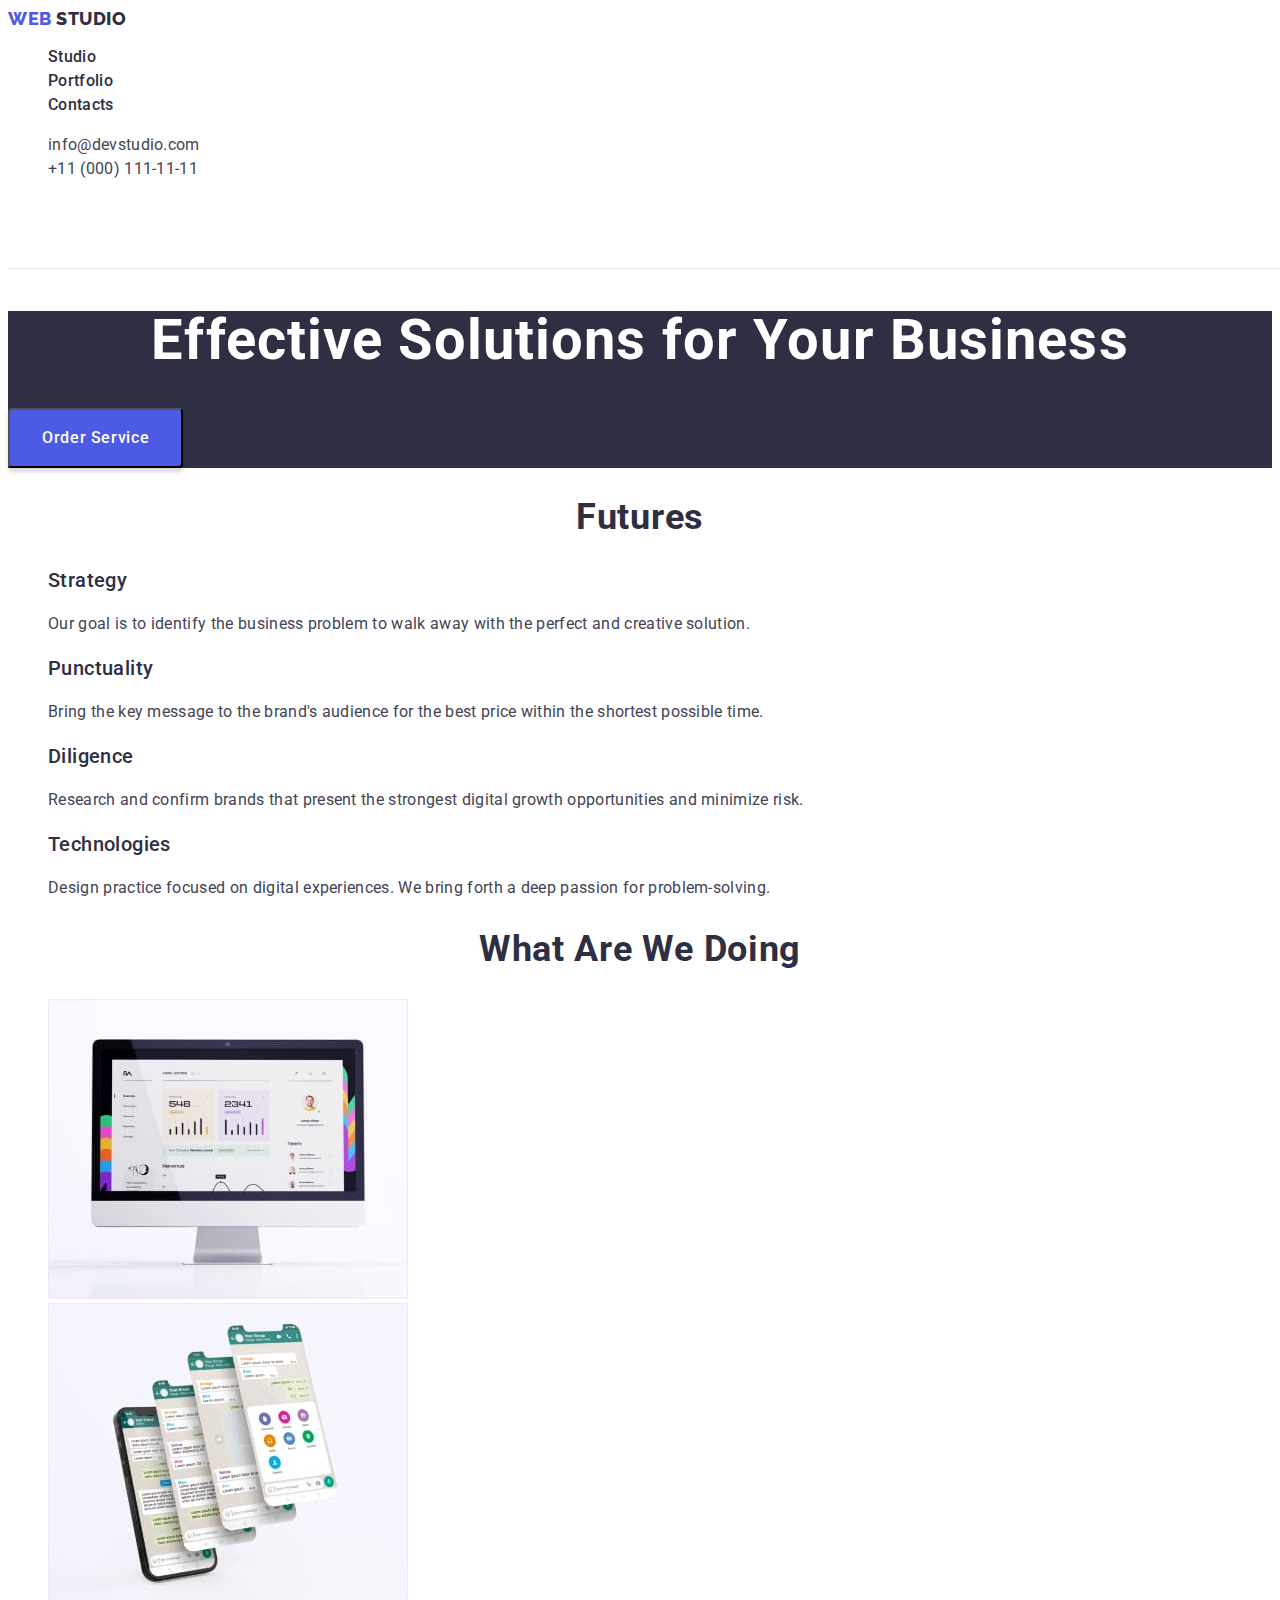
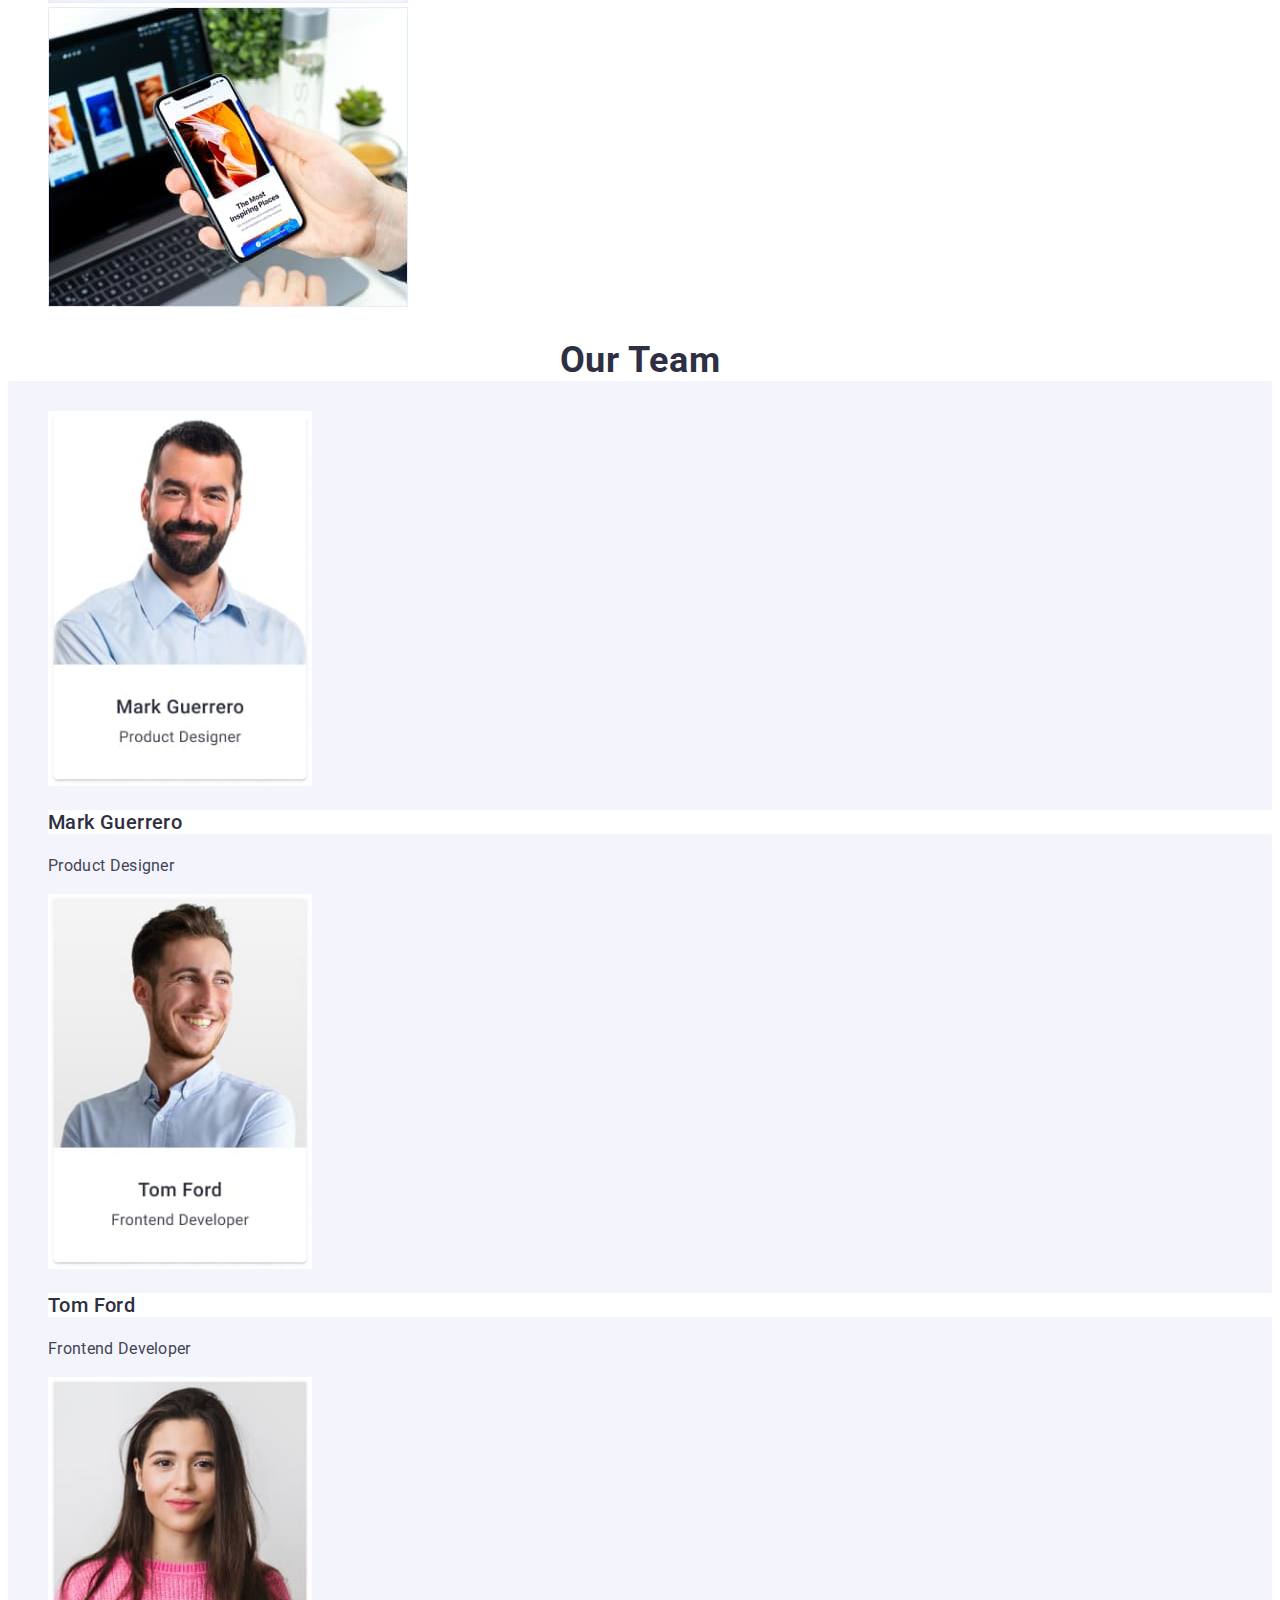
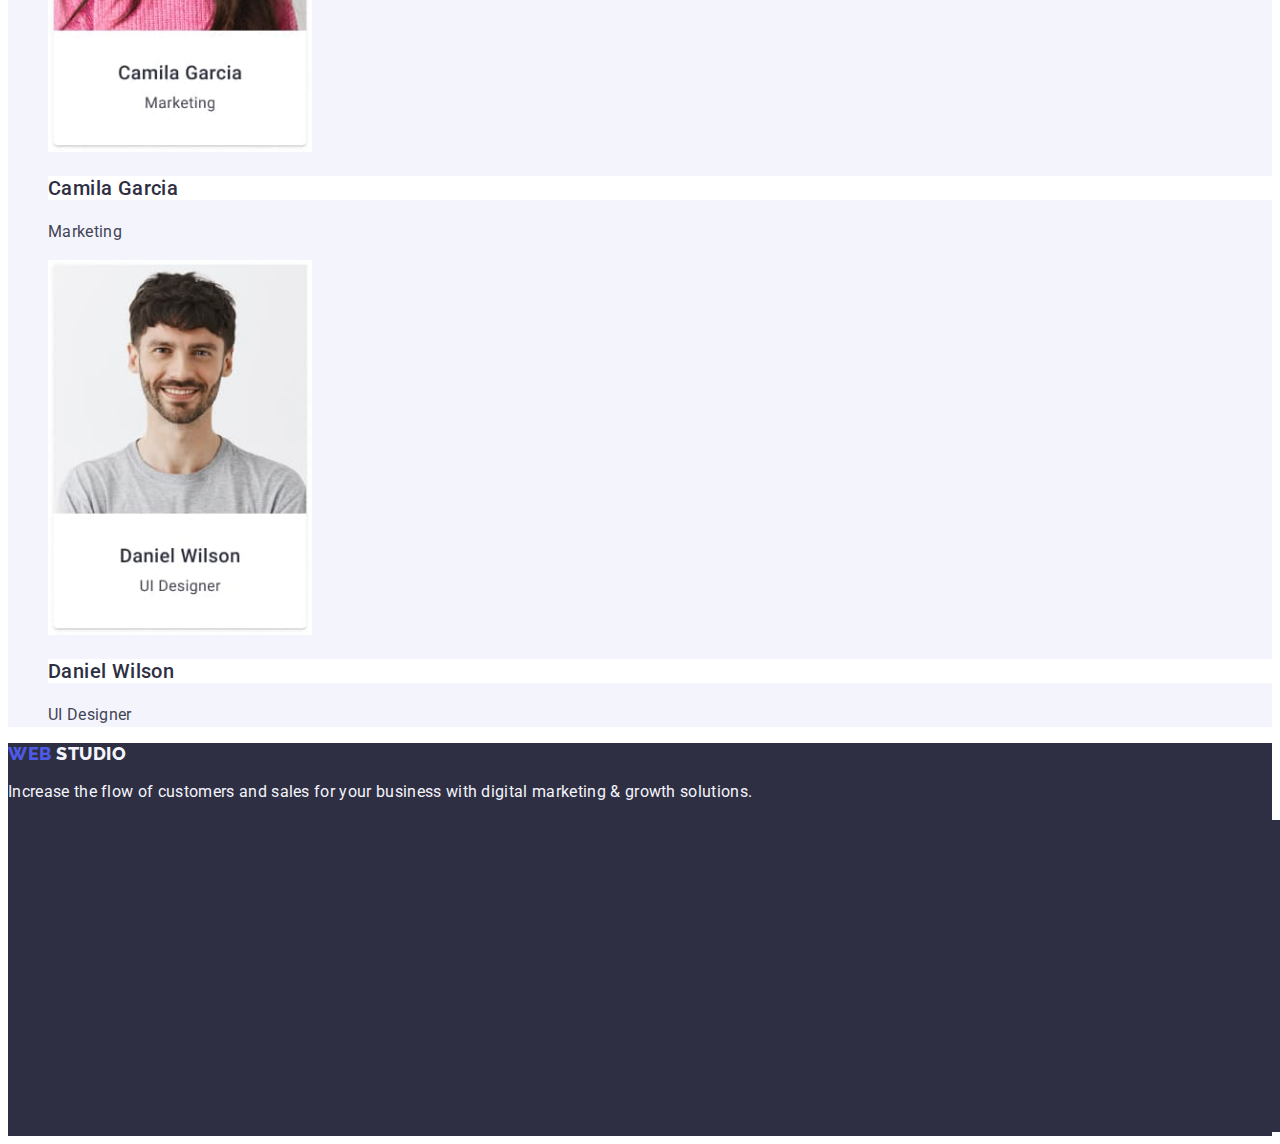
==== index.html @ c6d99ffd "index.html" ====
<!DOCTYPE html>
<html lang="en">
  <head>
    <meta charset="UTF-8" />
    <meta name="viewport" content="width=device-width, initial-scale=1.0" />

    <link rel="preconnect" href="https://fonts.googleapis.com" />
    <link rel="preconnect" href="https://fonts.gstatic.com" crossorigin />
    <link
      href="https://fonts.googleapis.com/css2?family=Raleway:wght@700&family=Roboto:wght@400;500;700;900&display=swap"
      rel="stylesheet"
    />
    <link rel="stylesheet" href="./css/styles.css" />
    <title>WebStudio</title>
  </head>
  <body>
    <header>
      <!-- Top line -->
      <!-- Menu nav -->
      <nav>
        <!-- Logo -->
        <a class="link logo logo-blue" href="./index.html"
          >Web <span class="link logo-header">Studio</span></a
        >
        <ul class="list">
          <li><a class="link nav" href="./index.html">Studio</a></li>
          <li><a class="link nav" href="./portfolio.html">Portfolio</a></li>
          <li><a class="link nav" href="/Contacts">Contacts</a></li>
        </ul>
      </nav>
      <!-- contacts -->
      <address class="adress">
        <ul class="list">
          <li>
            <a class="link adress-info" href="mailto:info@devstudio.com"
              >info@devstudio.com</a
            >
          </li>
          <li>
            <a class="link adress-info" href="tel:+110001111111"
              >+11 (000) 111-11-11</a
            >
          </li>
        </ul>
      </address>
      <!-- line -->
      <img src="./images/topline1.jpg" alt="topline" width="1440" />
    </header>

    <main>
      <!-- Section 1 -->
      <section class="section-dark">
        <h1 class="title-web-studio">Effective Solutions for Your Business</h1>
        <button class="order-service-button" type="button">
          Order Service
        </button>
      </section>
      <!-- section 2 -->
      <section>
        <h2 class="subtitle-web-studio-blue">Futures</h2>
        <ul class="list">
          <li class="link">
            <h3 class="h3-title"><a href="#strategy"></a>Strategy</h3>
            <p class="p-body">
              Our goal is to identify the business problem to walk away with the
              perfect and creative solution.
            </p>
          </li>
          <li class="link">
            <h3 class="h3-title"><a href="#punctuality"></a>Punctuality</h3>
            <p class="p-body">
              Bring the key message to the brand's audience for the best price
              within the shortest possible time.
            </p>
          </li>
          <li class="link">
            <h3 class="h3-title"><a href="#diligence"></a>Diligence</h3>
            <p class="p-body">
              Research and confirm brands that present the strongest digital
              growth opportunities and minimize risk.
            </p>
          </li>
          <li class="link">
            <h3 class="h3-title"><a href="technologies"></a>Technologies</h3>
            <p class="p-body">
              Design practice focused on digital experiences. We bring forth a
              deep passion for problem-solving.
            </p>
          </li>
        </ul>
      </section>
      <!-- Section 3 -->
      <section>
        <h2 class="subtitle-web-studio-blue">What are we doing</h2>
        <ul class="list">
          <li class="link">
            <img src="./images/image1.jpg" alt="poza1" width="360" />
          </li>
          <li class="link">
            <img src="./images/image2.jpg" alt="poza2" width="360" />
          </li>
          <li class="link">
            <img src="./images/image3.jpg" alt="poza3" width="360" />
          </li>
        </ul>
      </section>
      <!-- Section 4 -->
      <section class="section-light">
        <h2 class="subtitle-web-studio-blue">Our Team</h2>
        <ul class="list">
          <li class="link">
            <img src="./images/teamcard1.jpg" alt="teamcard1" width="264" />
            <h3 class="h3-title">Mark Guerrero</h3>
            <p class="p-body">Product Designer</p>
          </li>
          <li class="link">
            <img src="./images/teamcard2.jpg" alt="teamcard2" width="264" />
            <h3 class="h3-title">Tom Ford</h3>
            <p class="p-body">Frontend Developer</p>
          </li>
          <li class="link">
            <img src="./images/teamcard3.jpg" alt="teamcard3" width="264" />
            <h3 class="h3-title">Camila Garcia</h3>
            <p class="p-body">Marketing</p>
          </li>
          <li class="link">
            <img src="./images/teamcard4.jpg" alt="teamcard4" width="264" />
            <h3 class="h3-title">Daniel Wilson</h3>
            <p class="p-body">UI Designer</p>
          </li>
        </ul>
      </section>
    </main>
    <footer class="footer">
      <a class="link logo logo-blue" href="./index.html"
        >Web <span class="logo-header-footer">Studio</span></a
      >
      <p class="p-footer">
        Increase the flow of customers and sales for your business with digital
        marketing & growth solutions.
      </p>
      <img src="./images/darkbg.jpg" alt="darkbg" width="1440" />
    </footer>
  </body>
</html>
---- css/styles.css ----
:root {
  --color-text: #4d5ae5;
  --color-light: #f4f4fd;
  --color-titles-body: #2e2f42;
  --color-p-body: #434455;
  --white-color: #ffffffff;
}

body {
  font-family: "Roboto", sans-serif;
  color: var(--color-p-body);
  background-color: var(--white-color);
}

.list {
  list-style: none;
}
.link {
  text-decoration: none;
}

.link:hover
{
    color: #404bbf;
}

.link:focus
{
    color: #404bbf;
}

.logo {
  font-family: "Raleway", sans-serif;
  font-size: 18px;
  font-style: normal;
  font-weight: 800;
  line-height: 116.667%;
  letter-spacing: 0.54px;
  text-transform: uppercase;
  line-height: 1.17;
}

.logo-header {
  color: var(--color-titles-body);
}
.logo-blue {
  color: var(--color-text);
}

.logo-header-footer {
  color: var(--color-light);
}

.nav {
  color: var(--color-titles-body);
  font-family: Roboto;
  font-size: 16px;
  font-style: normal;
  font-weight: 500;
  line-height: 150%;
  letter-spacing: 0.32px;
}
.adress {
  font-style: normal;
}

.adress-info {
  color: var(--color-p-body)
  font-family: Roboto;
  font-size: 16px;
  font-style: normal;
  font-weight: 400;
  line-height: 150%;
  letter-spacing: 0.32px;
}
.button {
  color: var(--color-text);
  font-family: "Roboto", sans-serif;
  background-color: var(--color-light);
  cursor: pointer;
  letter-spacing: 0.04em;
  line-height: 1.5;
  font-size: 16px;
  font-weight: 500;
  display: flex;
  padding: 12px 24px;
  justify-content: center;
  align-items: center;
}

.button:hover,
:focus {
  color: #ffffffff;
  background-color: #404bbf;
}

.order-service-button
{
font-family: "Roboto", sans-serif;
color: #FFF;
font-size: 16px;
font-style: normal;
font-weight: 500;
line-height: 150%;
letter-spacing: 0.64px;
display: inline-flex;
padding: 16px 32px;
align-items: flex-start;
gap: 10px;
border-radius: 4px;
background: var(--color-text);
box-shadow: 0px 4px 4px 0px rgba(0, 0, 0, 0.15);
cursor: pointer;
}
.order-service-button:hover,
:focus
{
color: background-color: #404bbf;
background-color: #404bbf;
}

.section-dark
{ background-color: var(--color-titles-body);}

.h3-title {
  background-color: #ffffffff;
  color: var(--color-titles-body);
  font-size: 20px;
  font-style: normal;
  font-weight: 500;
  line-height: 120%;
  letter-spacing: 0.4px;
}
.h2-title{
color: var(--color-titles-body);
font-size: 20px;
font-style: normal;
font-weight: 500;
line-height: 120%;
letter-spacing: 0.4px;
}

.section-light
{
background-color: var(--color-light);
}

.title
{
background-color: #ffffffff;

}
.title-web-studio
{
color: #FFF;
text-align: center;
font-size: 56px;
font-style: normal;
font-weight: 700;
line-height: 107.143%;
letter-spacing: 1.12px;
}

.subtitle-web-studio-blue
{
 color: var(--color-titles-body);
background-color: #ffffffff;
text-align: center;
font-size: 36px;
font-style: normal;
font-weight: 700;
line-height: 111.111%;
letter-spacing: 0.72px;
text-transform: capitalize;
line-height: 1.11;

}

.p-body {
  color: var(--color-p-body);
  font-size: 16px;
  font-style: normal;
  font-weight: 400;
  line-height: 150%;
  letter-spacing: 0.32px;
}
.p-footer {
  color: var(--color-light);
  font-family: Roboto;
  font-size: 16px;
  font-style: normal;
  font-weight: 400;
  line-height: 150%;
  letter-spacing: 0.32px;
}
.footer {
  background-color: var(--color-titles-body);
}
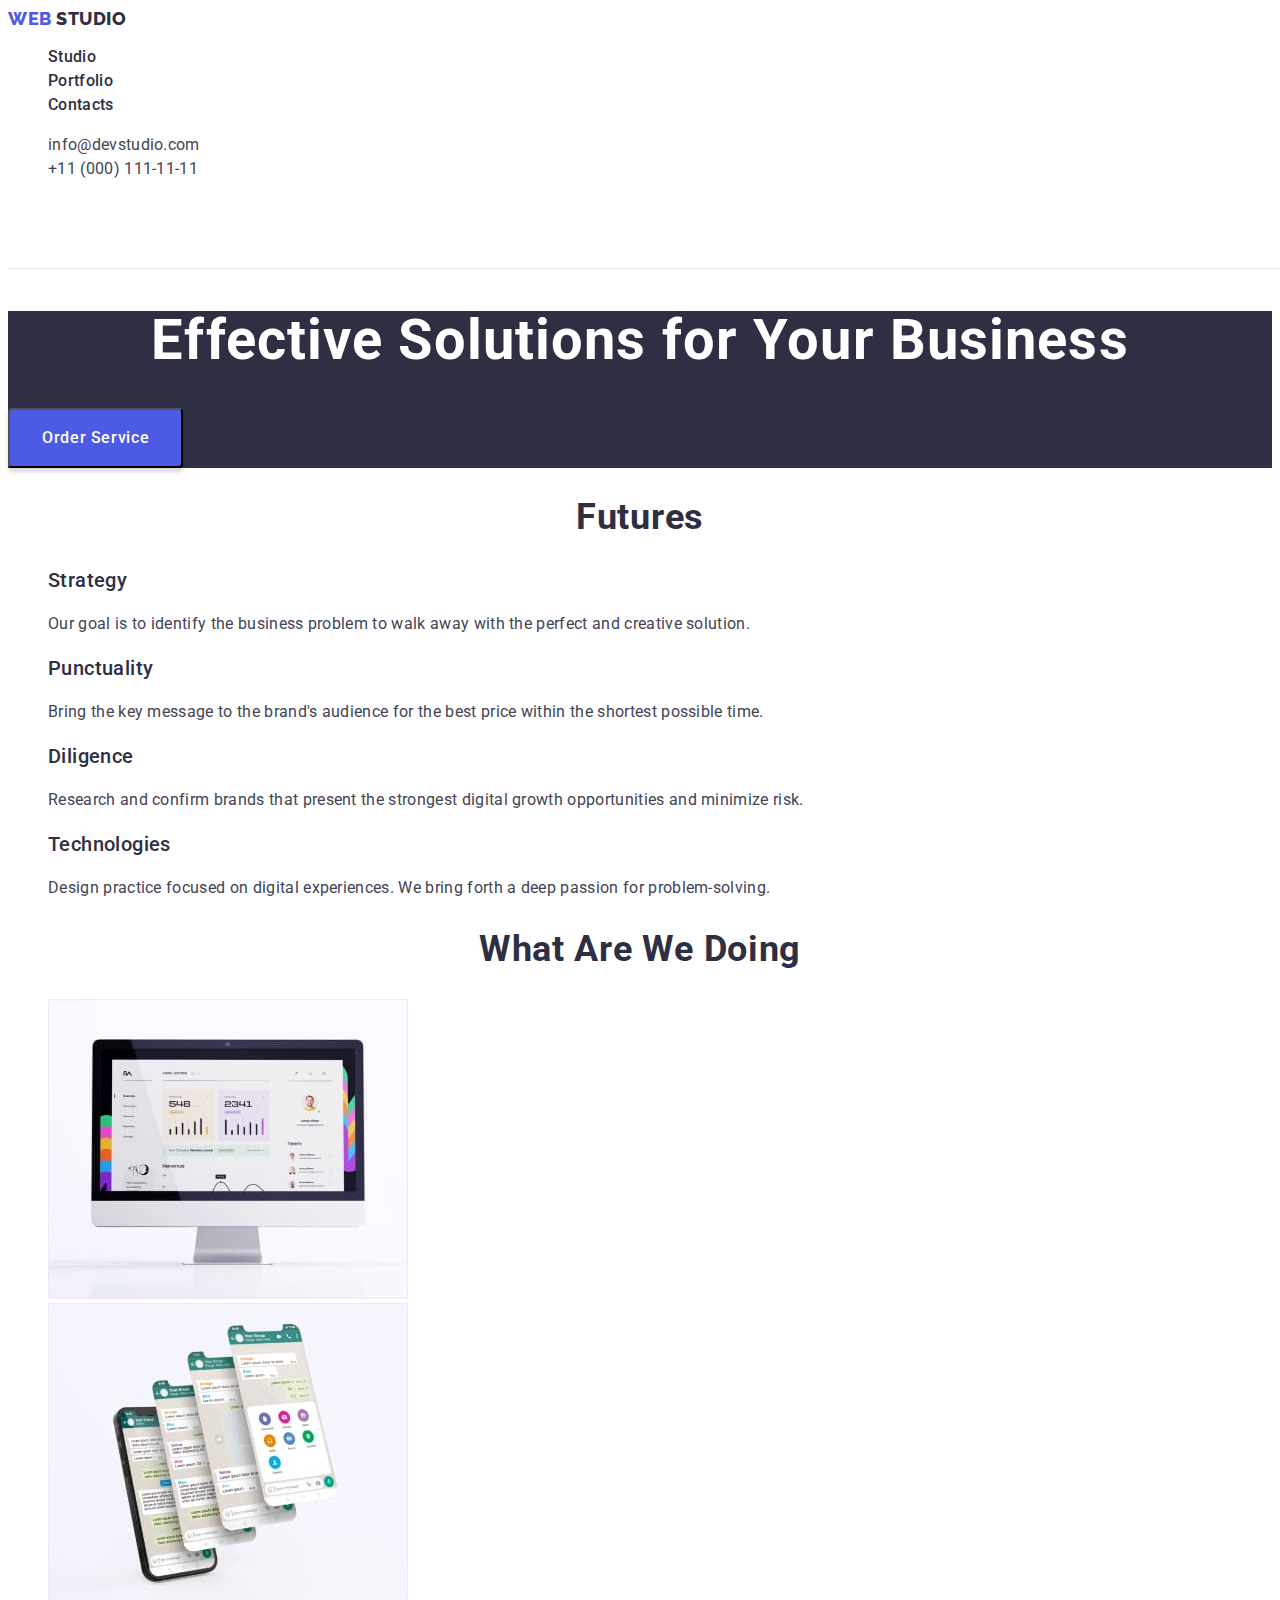
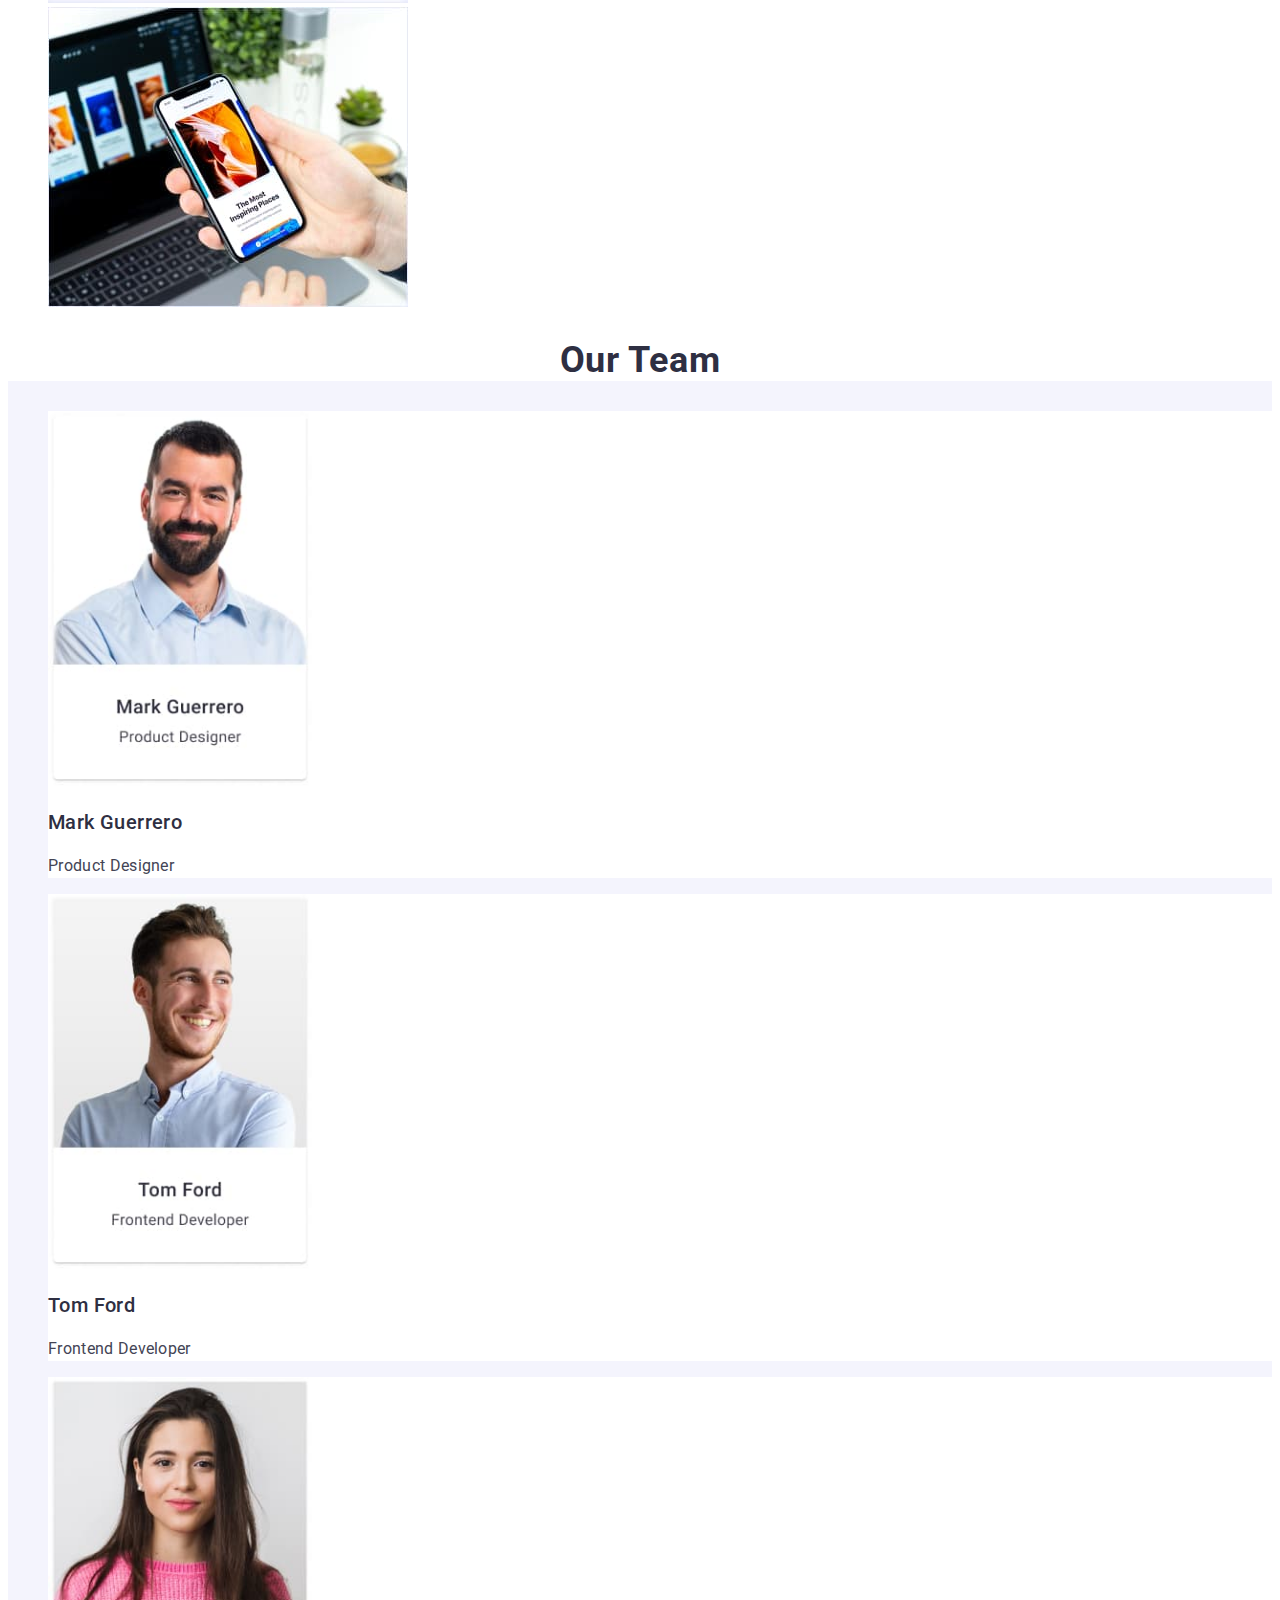
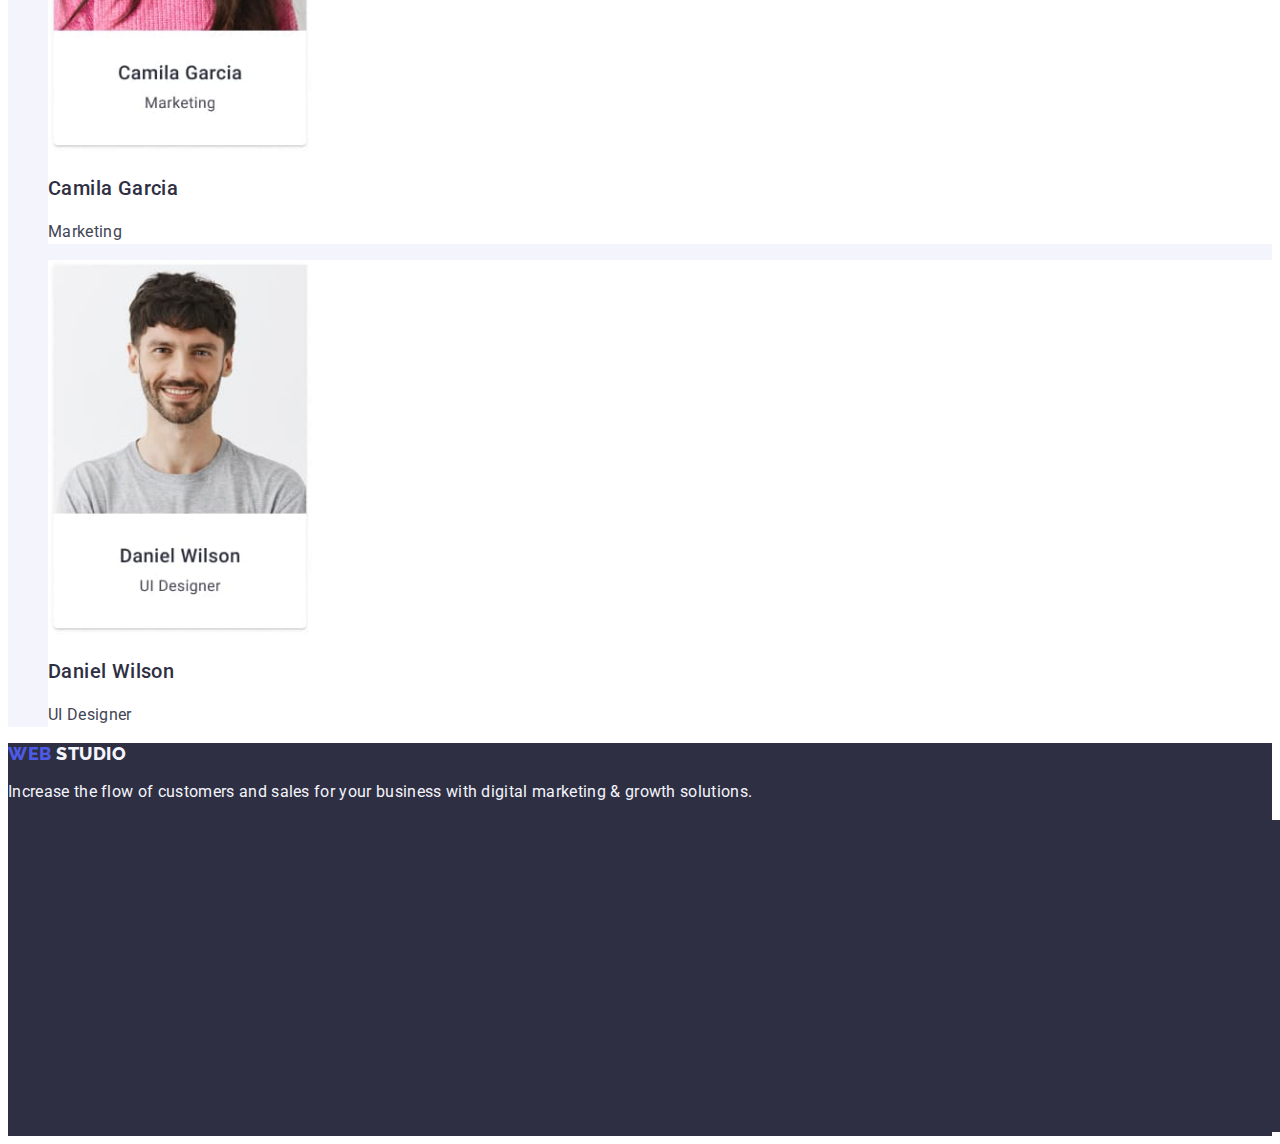
==== commit b5765654: "portfolio" ====
--- a/index.html
+++ b/index.html
@@ -108,22 +108,22 @@
       <section class="section-light">
         <h2 class="subtitle-web-studio-blue">Our Team</h2>
         <ul class="list">
-          <li class="link">
+          <li class="link team-member">
             <img src="./images/teamcard1.jpg" alt="teamcard1" width="264" />
             <h3 class="h3-title">Mark Guerrero</h3>
             <p class="p-body">Product Designer</p>
           </li>
-          <li class="link">
+          <li class="link team-member">
             <img src="./images/teamcard2.jpg" alt="teamcard2" width="264" />
             <h3 class="h3-title">Tom Ford</h3>
             <p class="p-body">Frontend Developer</p>
           </li>
-          <li class="link">
+          <li class="link team-member">
             <img src="./images/teamcard3.jpg" alt="teamcard3" width="264" />
             <h3 class="h3-title">Camila Garcia</h3>
             <p class="p-body">Marketing</p>
           </li>
-          <li class="link">
+          <li class="link team-member">
             <img src="./images/teamcard4.jpg" alt="teamcard4" width="264" />
             <h3 class="h3-title">Daniel Wilson</h3>
             <p class="p-body">UI Designer</p>
--- a/css/styles.css
+++ b/css/styles.css
@@ -145,11 +145,6 @@
 background-color: var(--color-light);
 }
 
-.title
-{
-background-color: #ffffffff;
-
-}
 .title-web-studio
 {
 color: #FFF;
@@ -196,3 +191,7 @@
 .footer {
   background-color: var(--color-titles-body);
 }
+
+.team-member {
+    background-color: #ffffffff;
+}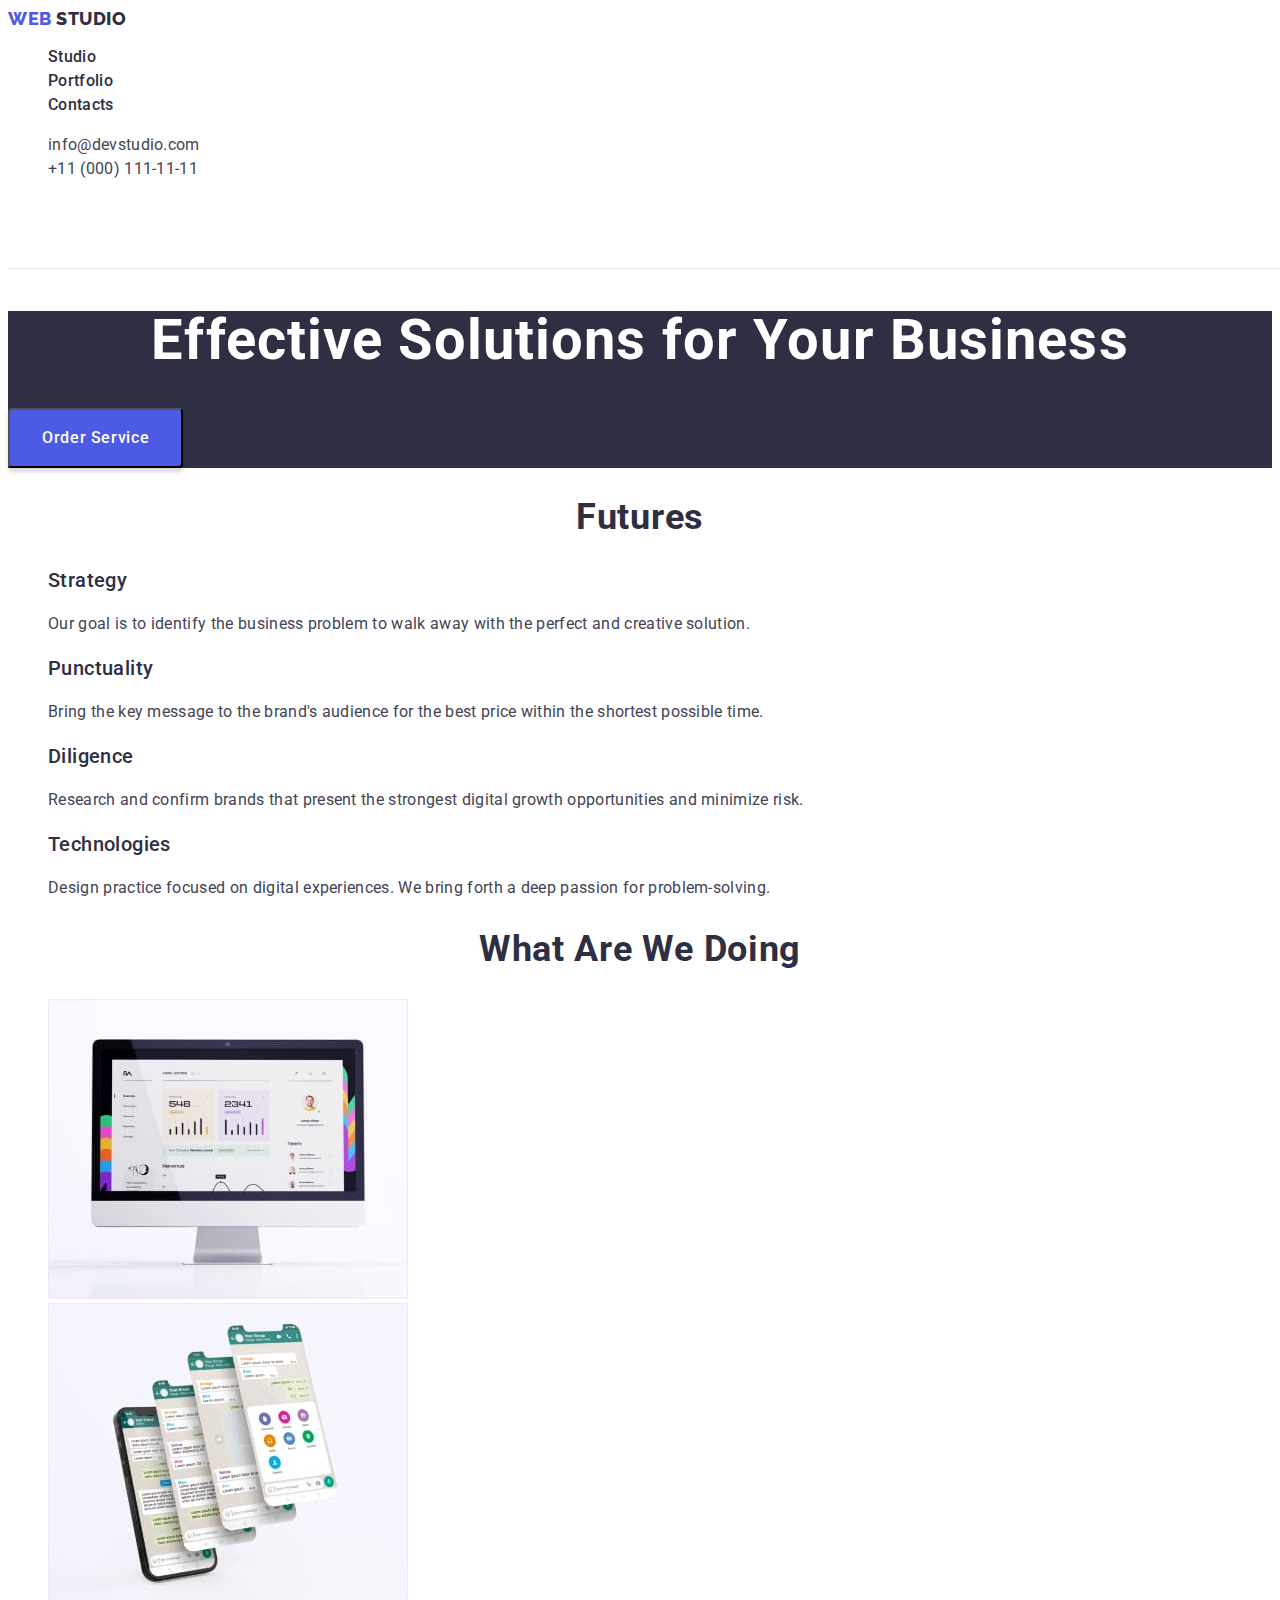
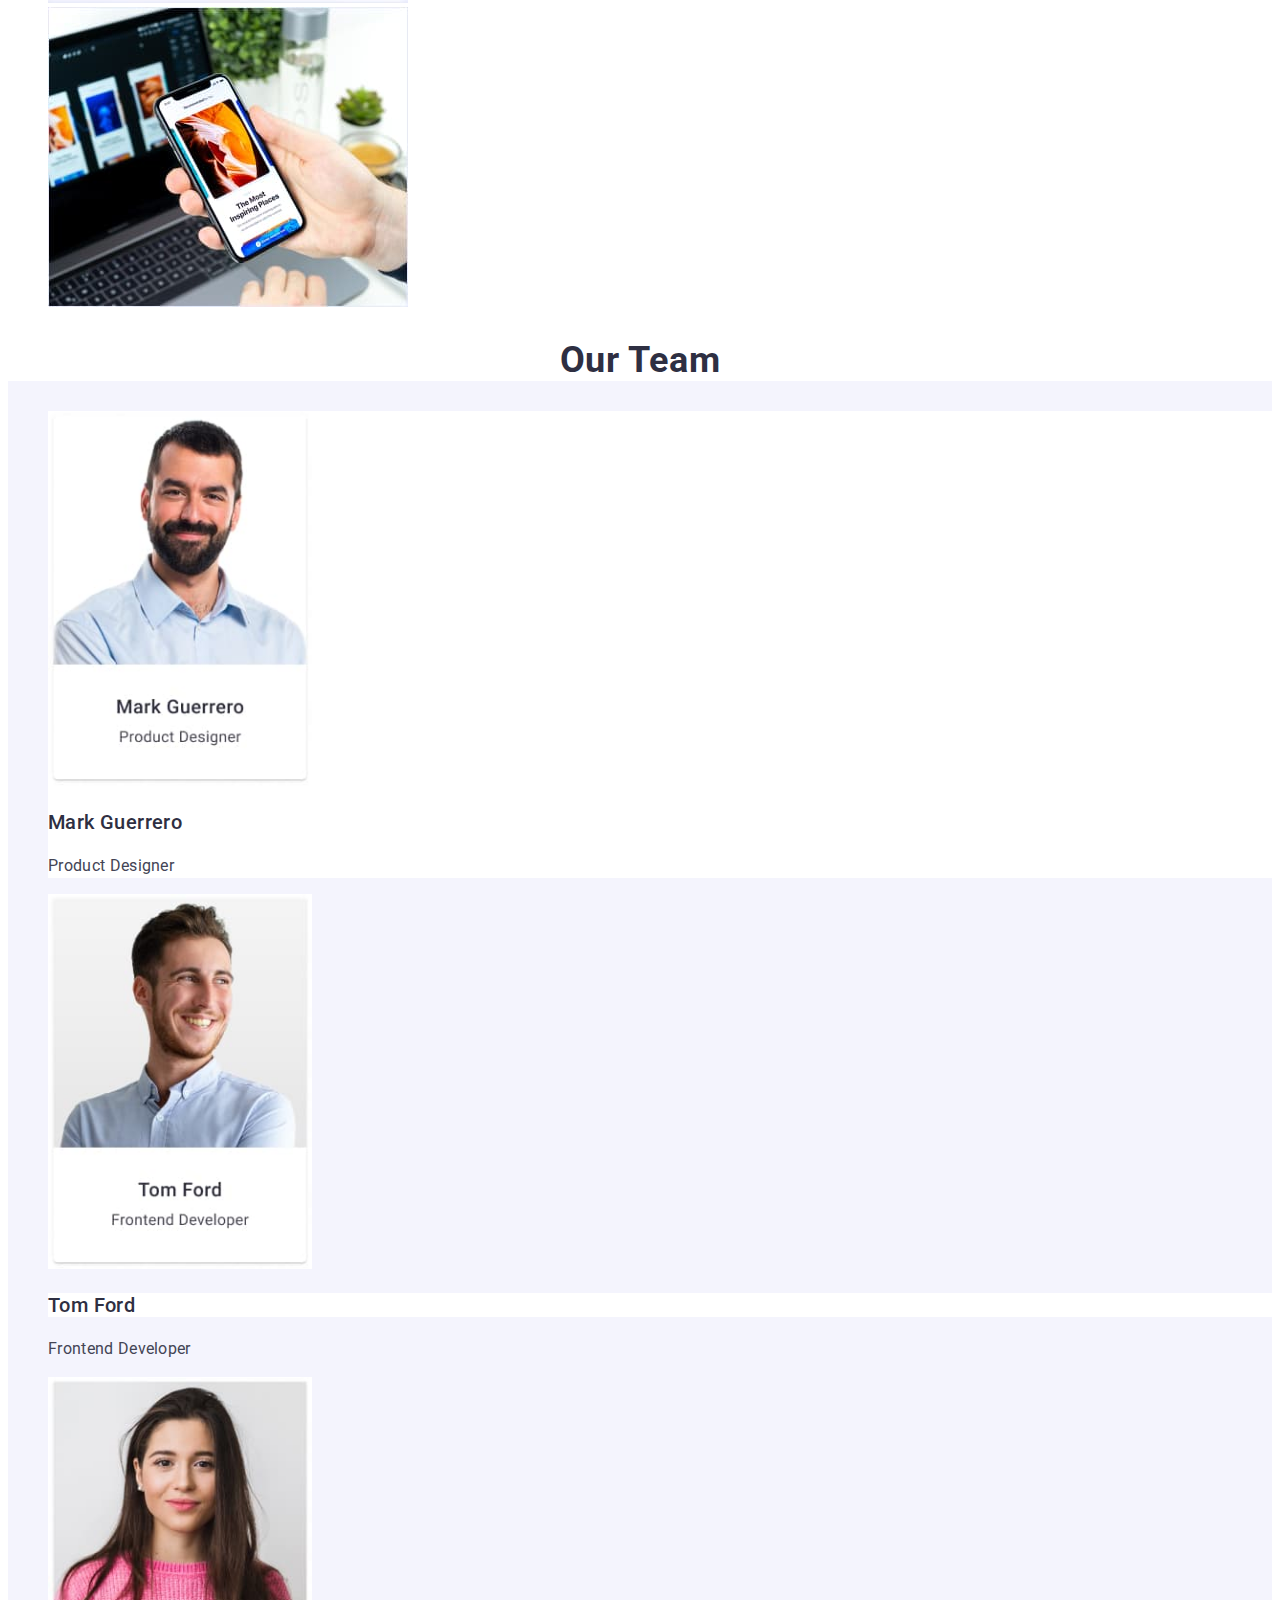
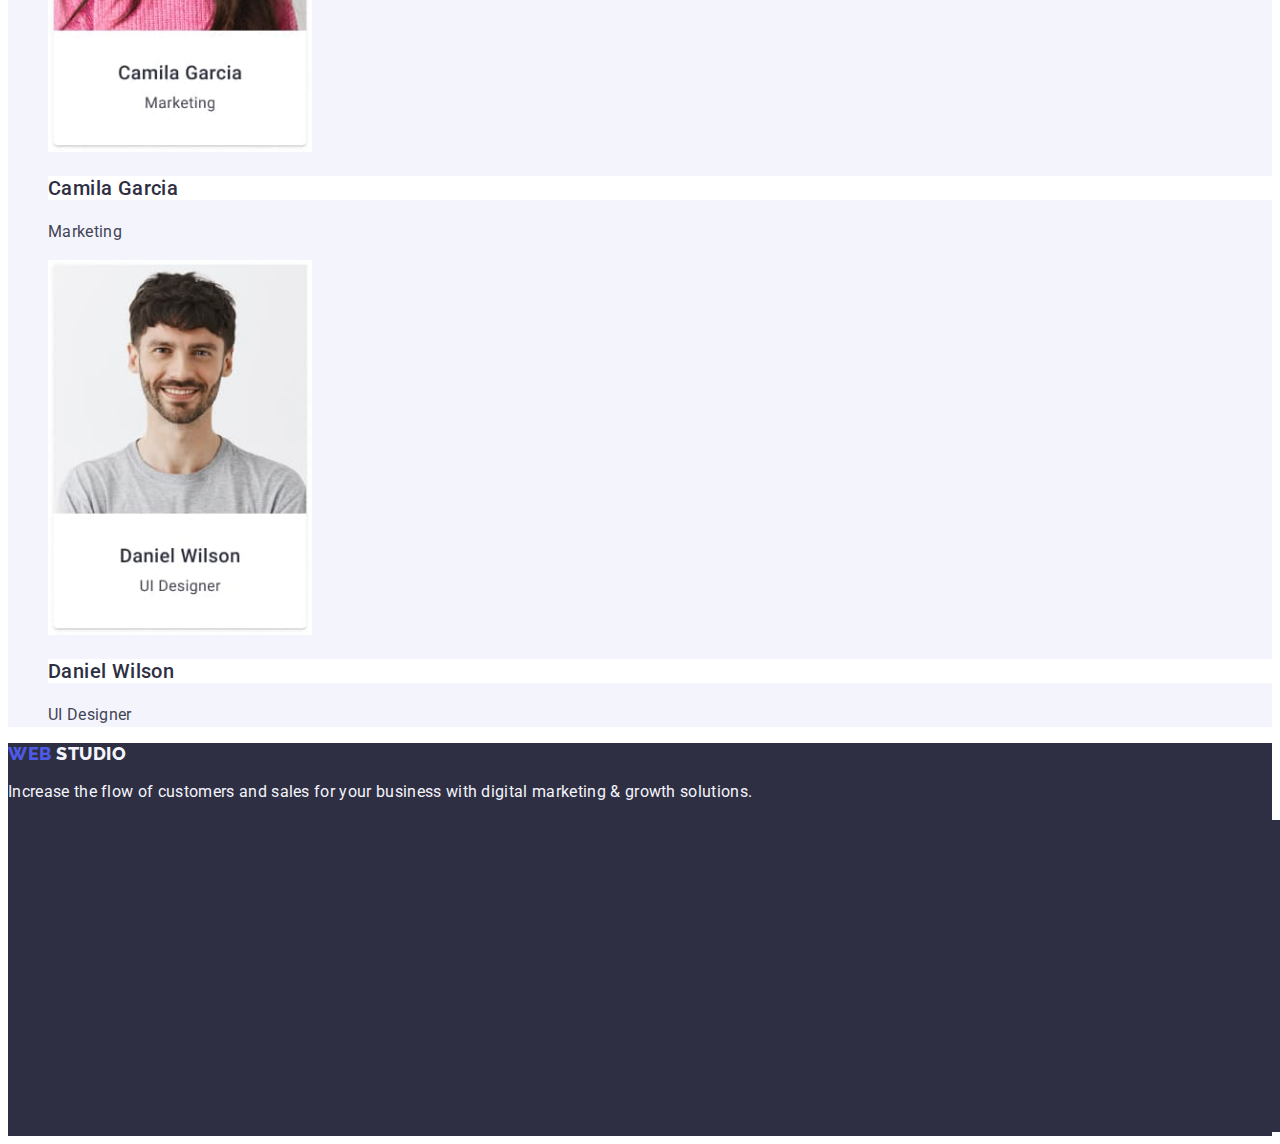
==== commit 5ab2493c: "index.html" ====
--- a/index.html
+++ b/index.html
@@ -113,17 +113,17 @@
             <h3 class="h3-title">Mark Guerrero</h3>
             <p class="p-body">Product Designer</p>
           </li>
-          <li class="link team-member">
+          <li>
             <img src="./images/teamcard2.jpg" alt="teamcard2" width="264" />
             <h3 class="h3-title">Tom Ford</h3>
             <p class="p-body">Frontend Developer</p>
           </li>
-          <li class="link team-member">
+          <li>
             <img src="./images/teamcard3.jpg" alt="teamcard3" width="264" />
             <h3 class="h3-title">Camila Garcia</h3>
             <p class="p-body">Marketing</p>
           </li>
-          <li class="link team-member">
+          <li>
             <img src="./images/teamcard4.jpg" alt="teamcard4" width="264" />
             <h3 class="h3-title">Daniel Wilson</h3>
             <p class="p-body">UI Designer</p>
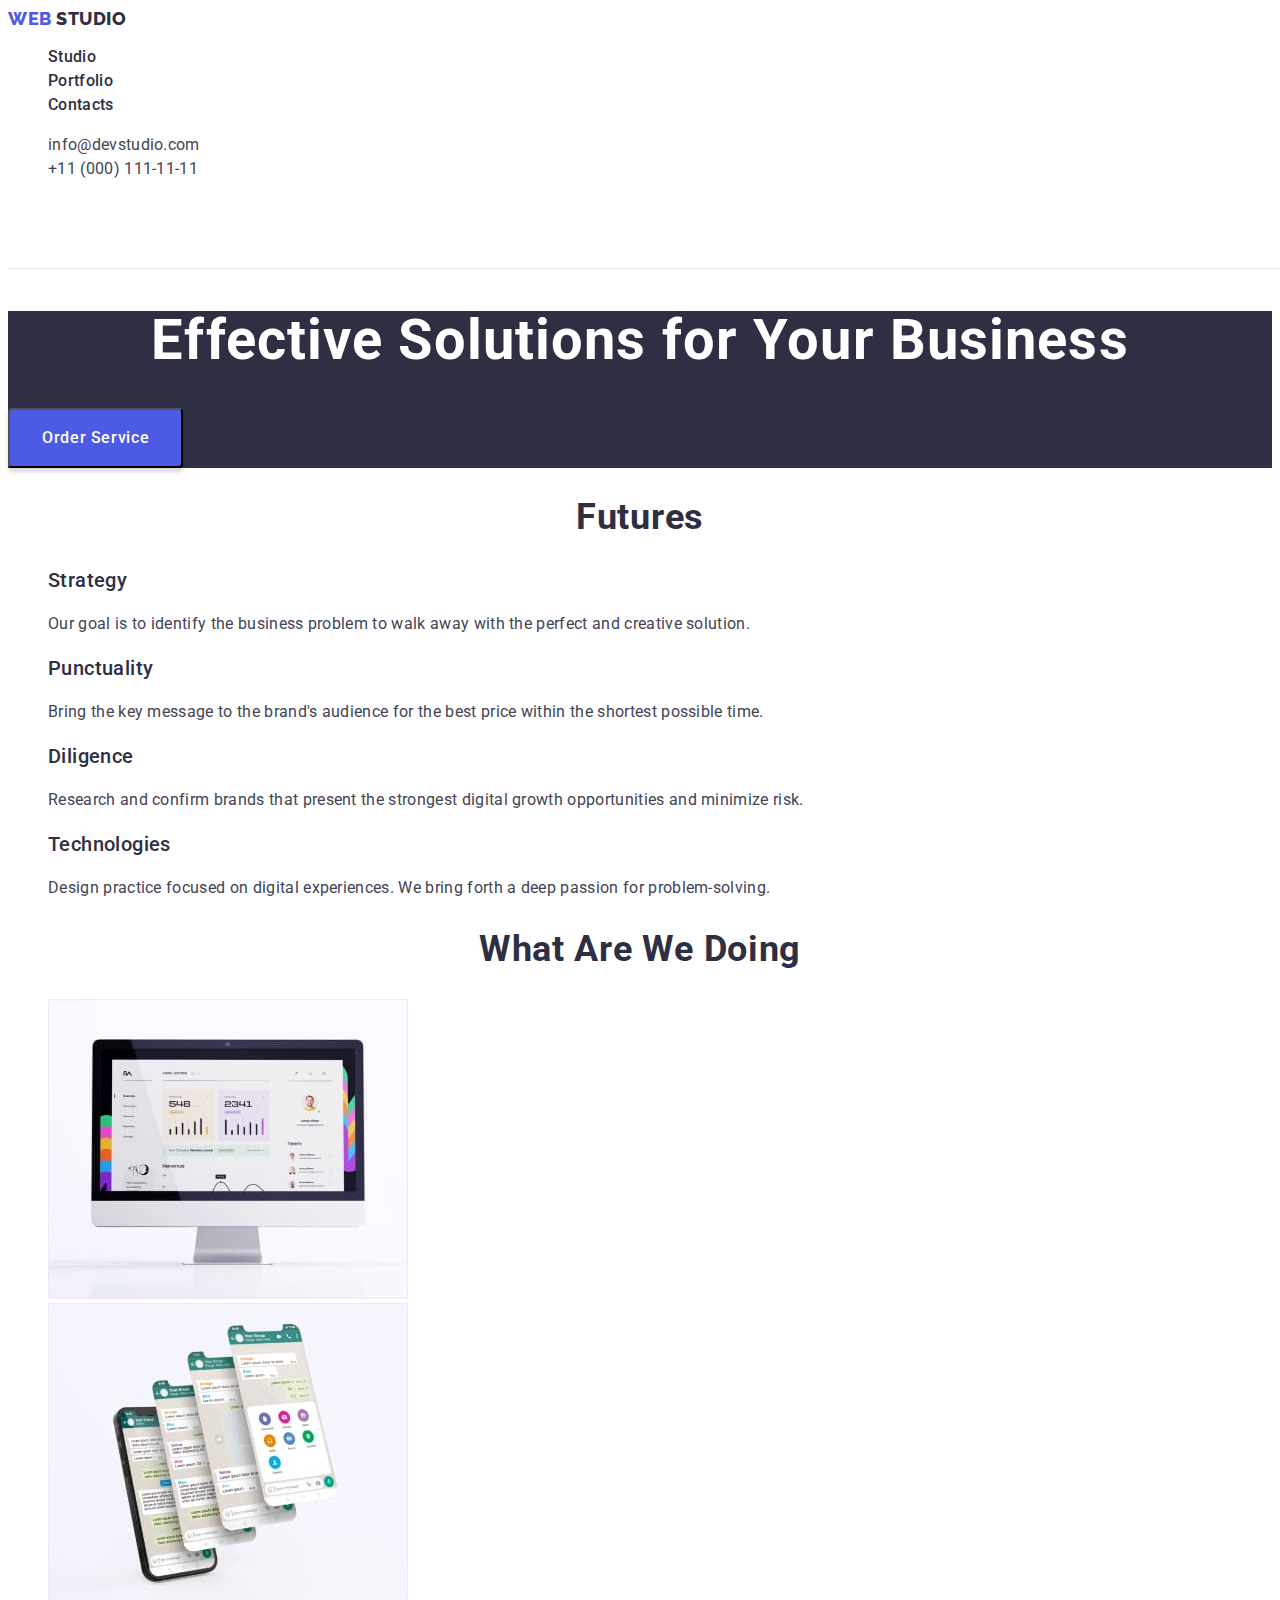
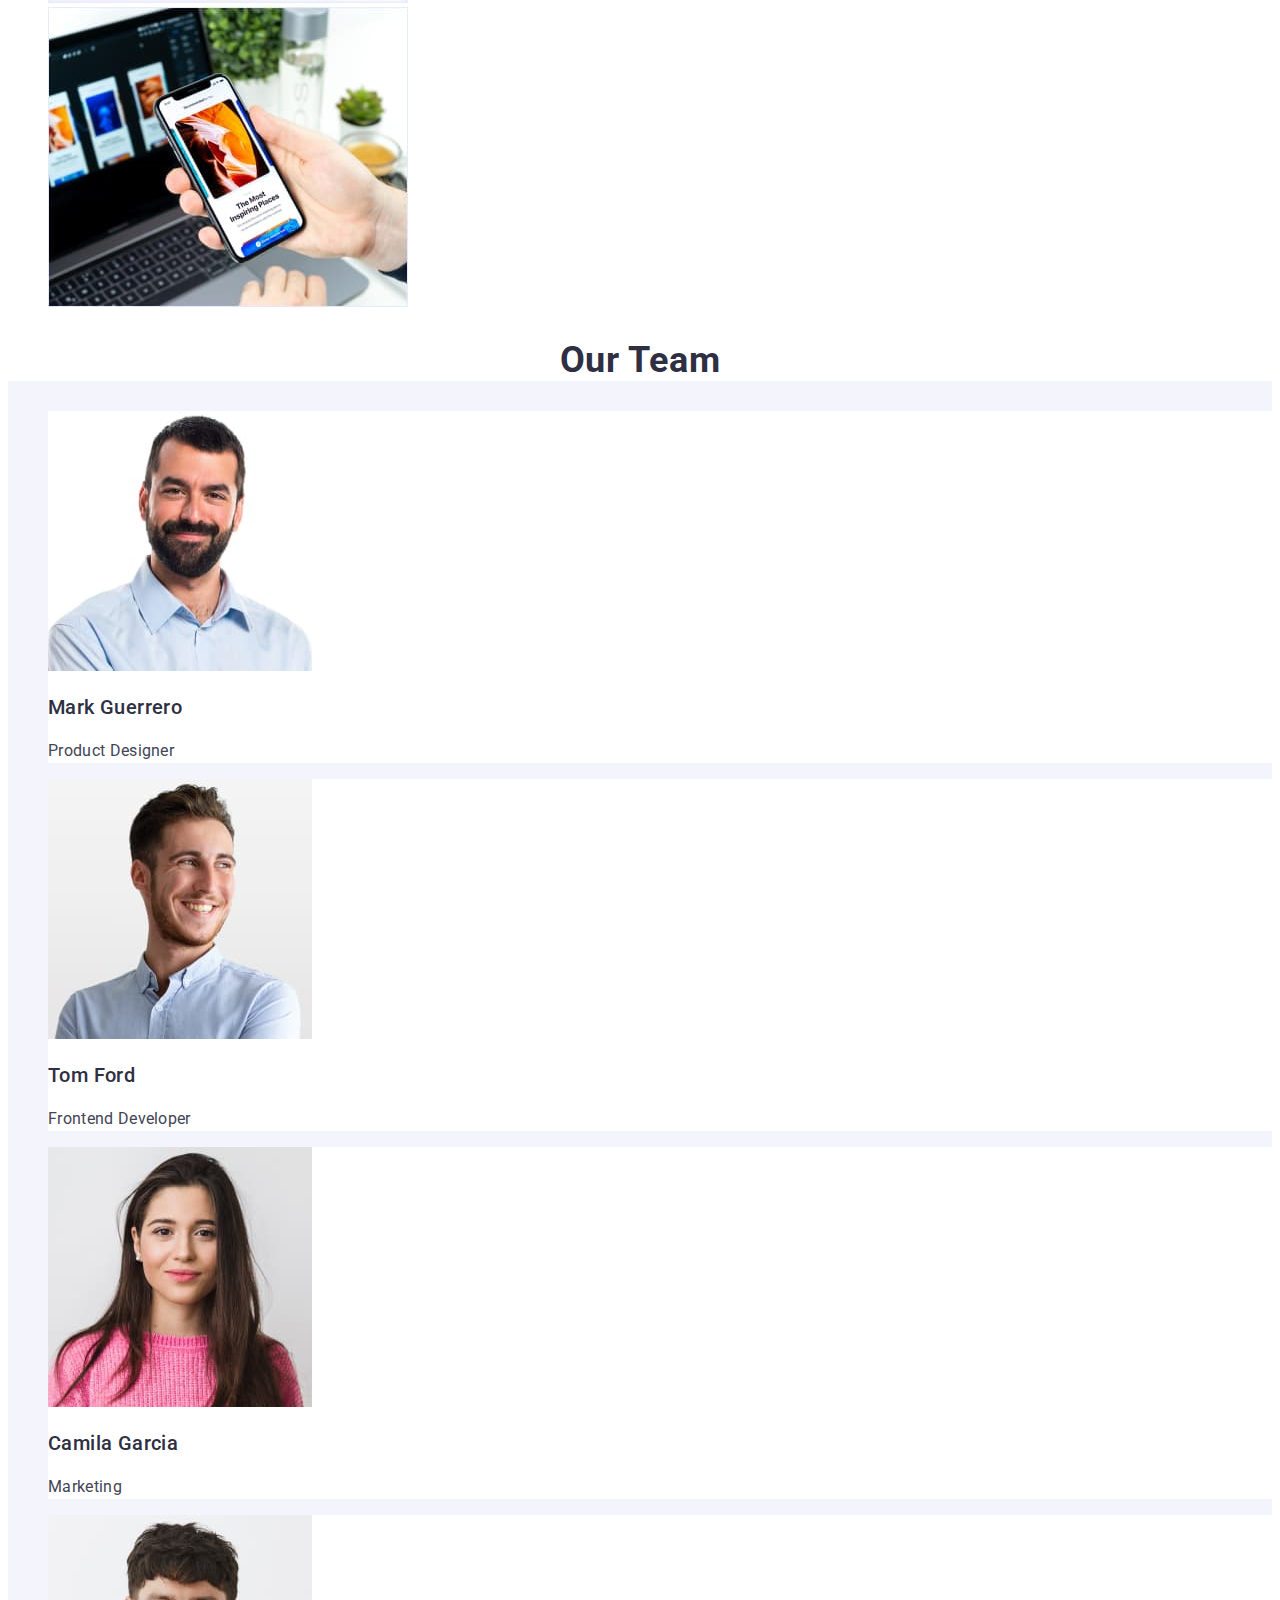
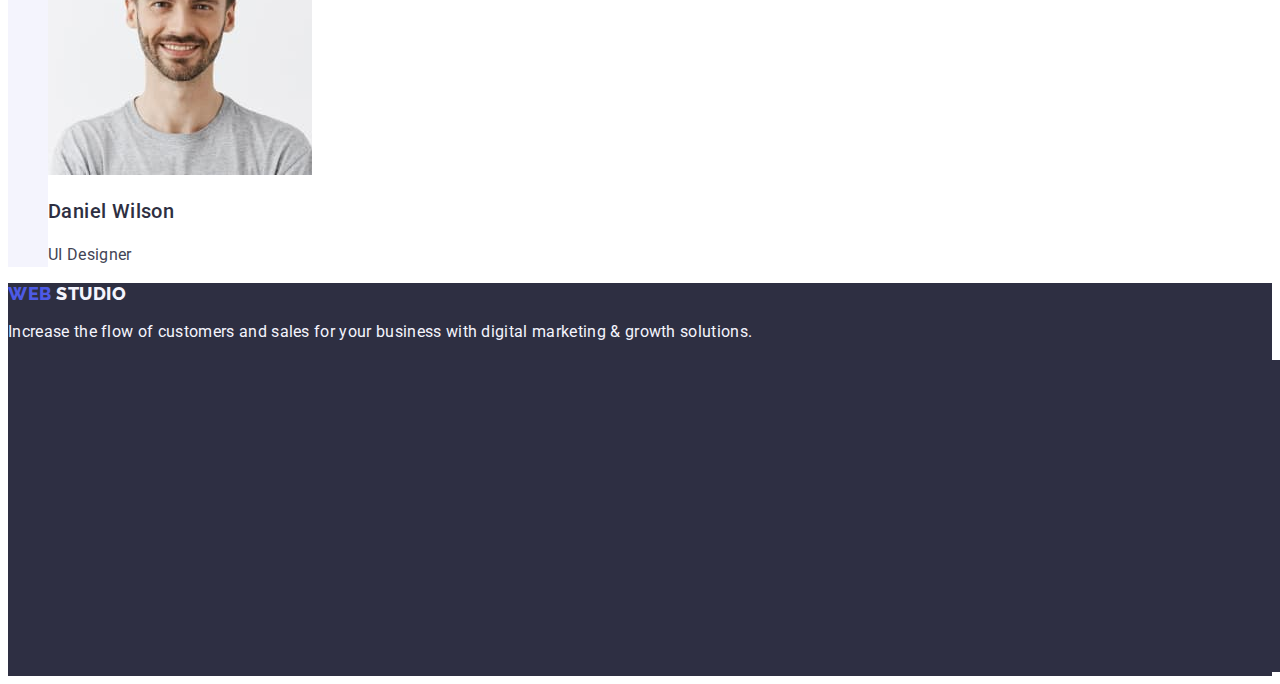
==== commit 11e78da6: "portfolio" ====
--- a/index.html
+++ b/index.html
@@ -109,22 +109,22 @@
         <h2 class="subtitle-web-studio-blue">Our Team</h2>
         <ul class="list">
           <li class="link team-member">
-            <img src="./images/teamcard1.jpg" alt="teamcard1" width="264" />
+            <img src="./images/teamcard.1.jpg" alt="teamcard1" width="264" />
             <h3 class="h3-title">Mark Guerrero</h3>
             <p class="p-body">Product Designer</p>
           </li>
-          <li>
-            <img src="./images/teamcard2.jpg" alt="teamcard2" width="264" />
+          <li class="link team-member">
+            <img src="./images/teamcard.2.jpg" alt="teamcard2" width="264" />
             <h3 class="h3-title">Tom Ford</h3>
             <p class="p-body">Frontend Developer</p>
           </li>
-          <li>
-            <img src="./images/teamcard3.jpg" alt="teamcard3" width="264" />
+          <li class="link team-member">
+            <img src="./images/teamcard.3.jpg" alt="teamcard3" width="264" />
             <h3 class="h3-title">Camila Garcia</h3>
             <p class="p-body">Marketing</p>
           </li>
-          <li>
-            <img src="./images/teamcard4.jpg" alt="teamcard4" width="264" />
+          <li class="link team-member">
+            <img src="./images/teamcard.4.jpg" alt="teamcard4" width="264" />
             <h3 class="h3-title">Daniel Wilson</h3>
             <p class="p-body">UI Designer</p>
           </li>
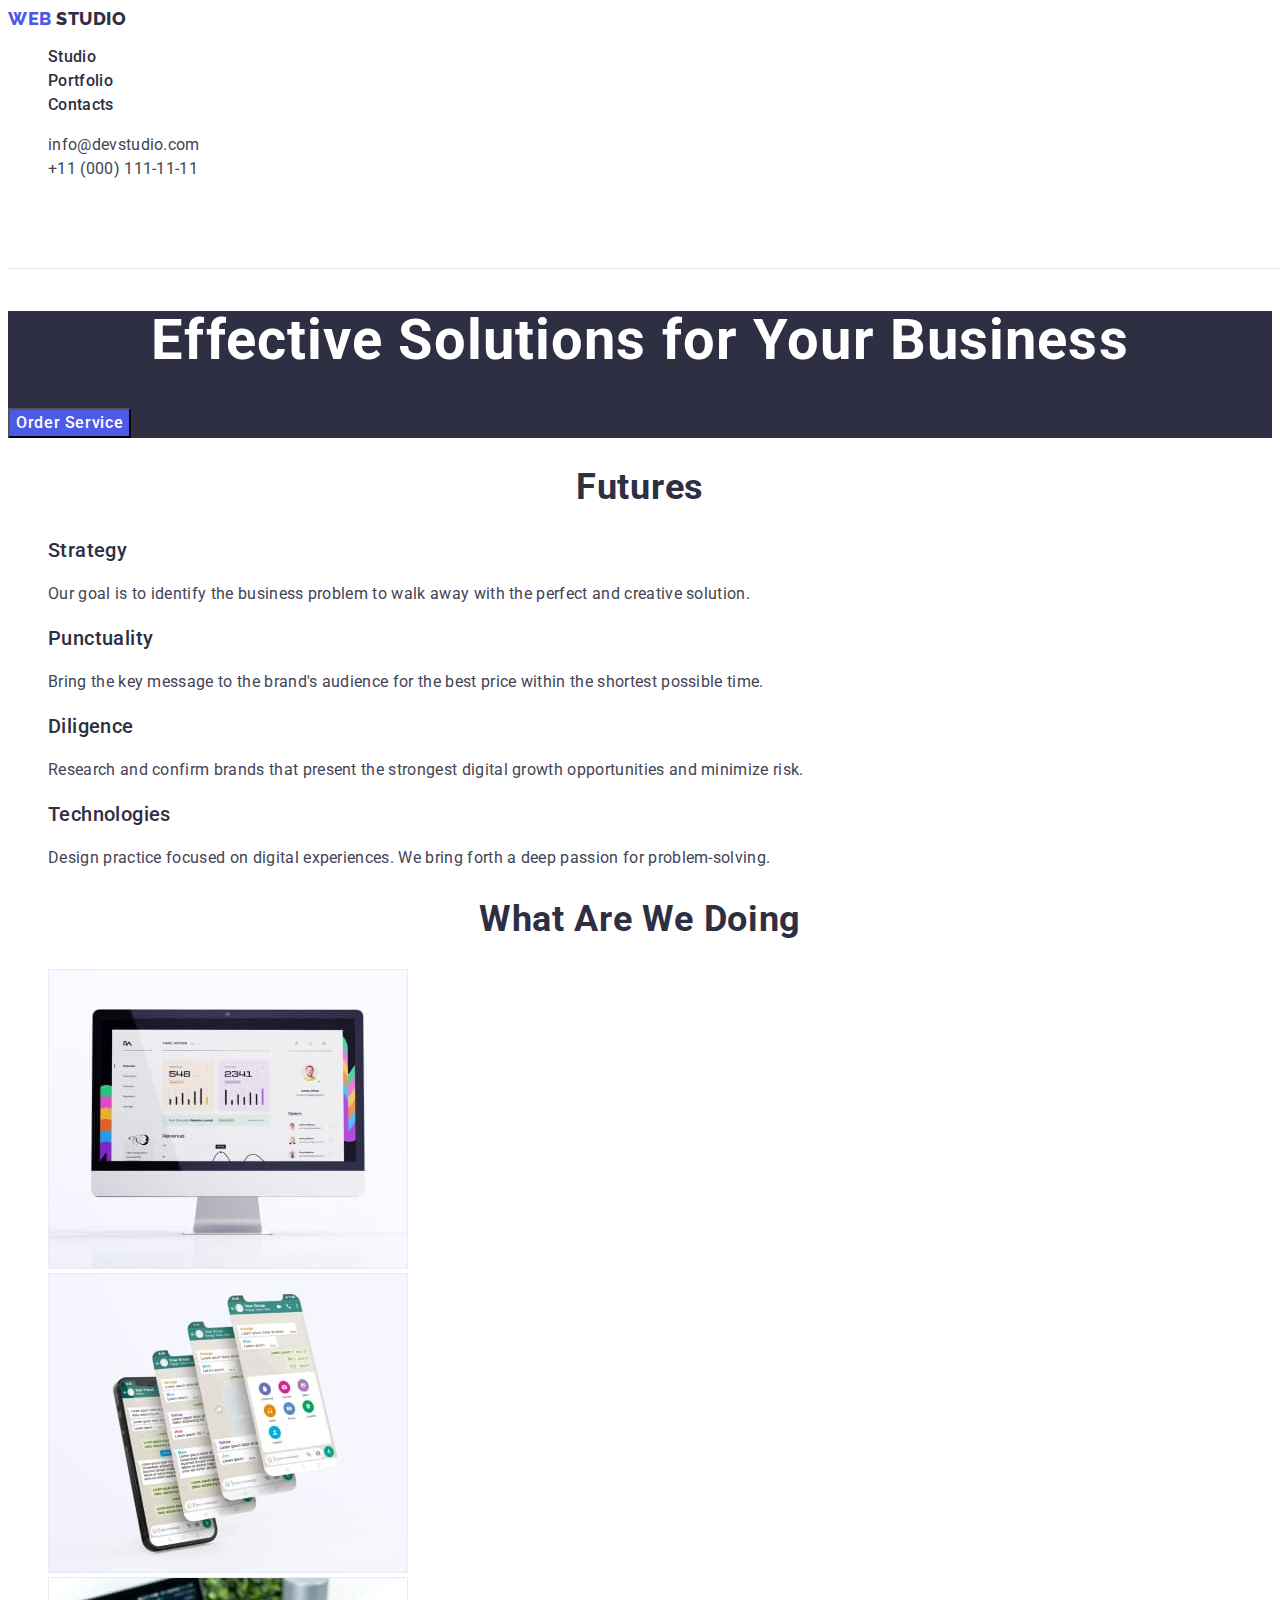
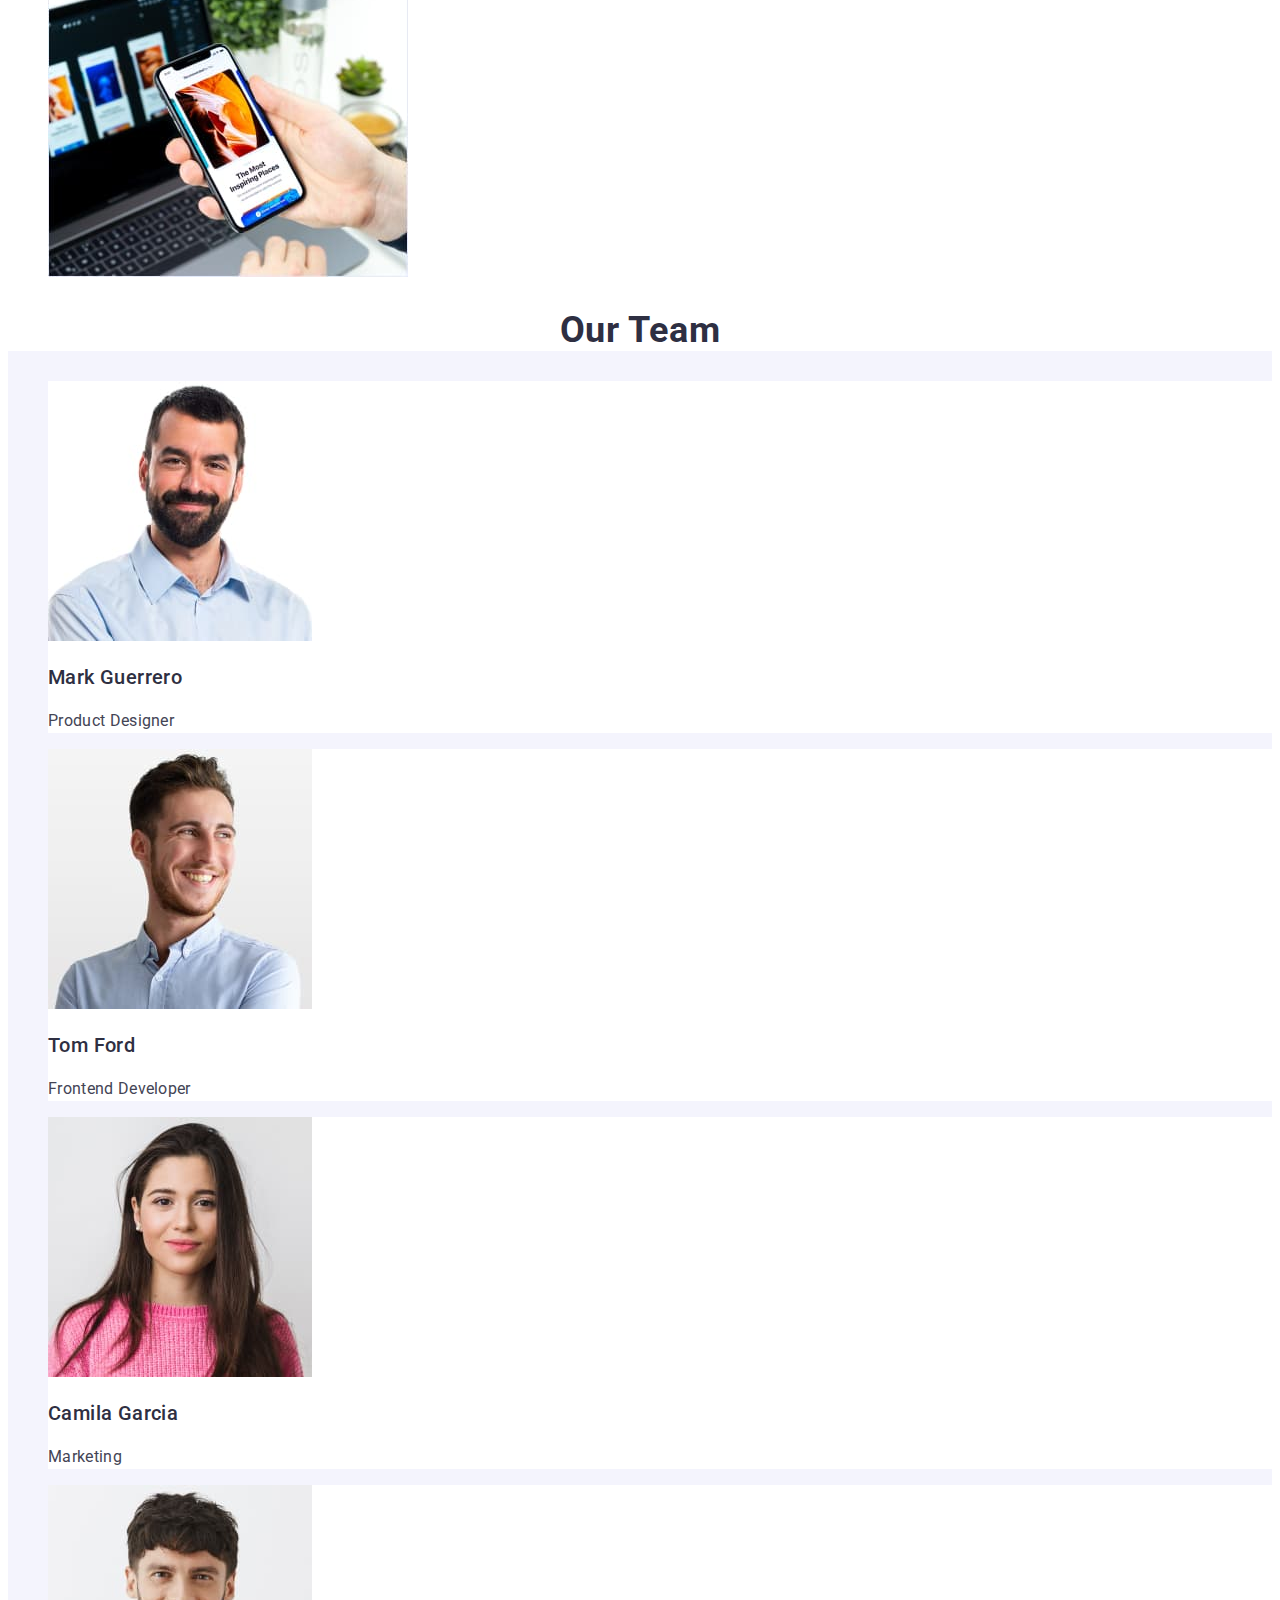
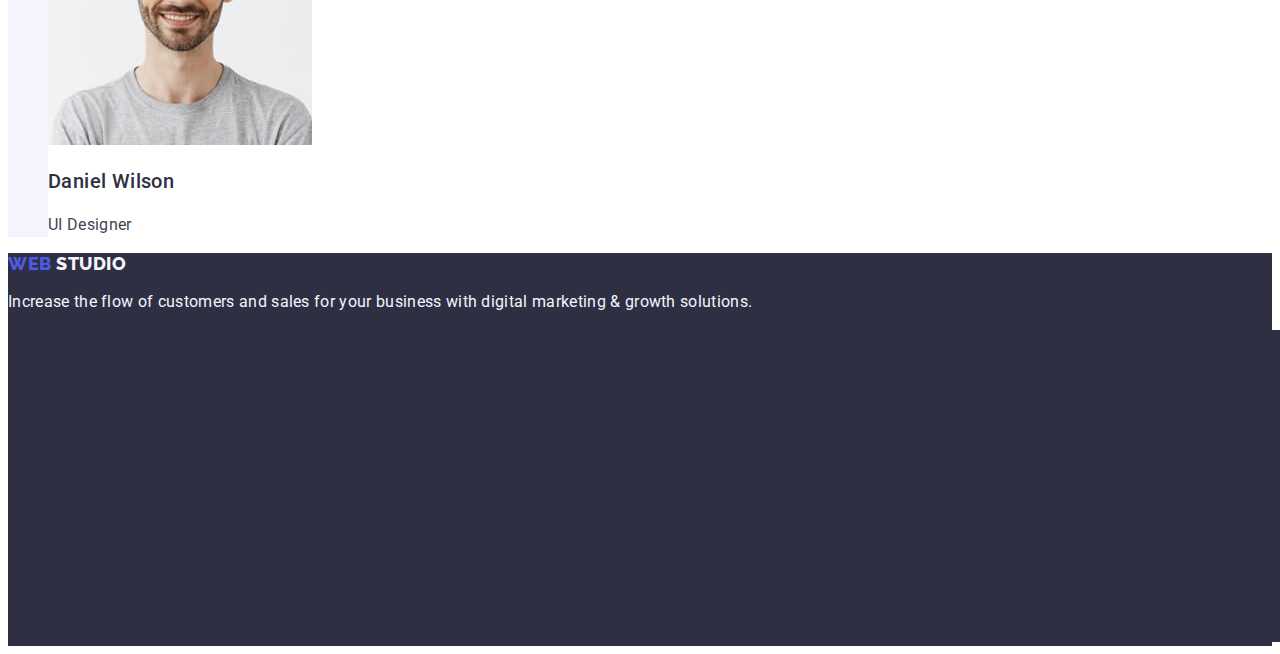
==== commit 11c9b1b1: "portfolio" ====
--- a/index.html
+++ b/index.html
@@ -60,28 +60,28 @@
         <h2 class="subtitle-web-studio-blue">Futures</h2>
         <ul class="list">
           <li class="link">
-            <h3 class="h3-title"><a href="#strategy"></a>Strategy</h3>
+            <h3 class="three-title"><a href="#strategy"></a>Strategy</h3>
             <p class="p-body">
               Our goal is to identify the business problem to walk away with the
               perfect and creative solution.
             </p>
           </li>
           <li class="link">
-            <h3 class="h3-title"><a href="#punctuality"></a>Punctuality</h3>
+            <h3 class="three-title"><a href="#punctuality"></a>Punctuality</h3>
             <p class="p-body">
               Bring the key message to the brand's audience for the best price
               within the shortest possible time.
             </p>
           </li>
           <li class="link">
-            <h3 class="h3-title"><a href="#diligence"></a>Diligence</h3>
+            <h3 class="three-title"><a href="#diligence"></a>Diligence</h3>
             <p class="p-body">
               Research and confirm brands that present the strongest digital
               growth opportunities and minimize risk.
             </p>
           </li>
           <li class="link">
-            <h3 class="h3-title"><a href="technologies"></a>Technologies</h3>
+            <h3 class="three-title"><a href="technologies"></a>Technologies</h3>
             <p class="p-body">
               Design practice focused on digital experiences. We bring forth a
               deep passion for problem-solving.
@@ -109,24 +109,44 @@
         <h2 class="subtitle-web-studio-blue">Our Team</h2>
         <ul class="list">
           <li class="link team-member">
-            <img src="./images/teamcard.1.jpg" alt="teamcard1" width="264" />
-            <h3 class="h3-title">Mark Guerrero</h3>
-            <p class="p-body">Product Designer</p>
+            <img
+              class="background-white"
+              src="./images/teamcard.1.jpg"
+              alt="teamcard1"
+              width="264"
+            />
+            <h3 class="background-white three-title">Mark Guerrero</h3>
+            <p class="background-white p-body">Product Designer</p>
           </li>
           <li class="link team-member">
-            <img src="./images/teamcard.2.jpg" alt="teamcard2" width="264" />
-            <h3 class="h3-title">Tom Ford</h3>
-            <p class="p-body">Frontend Developer</p>
+            <img
+              class="background-white"
+              src="./images/teamcard.2.jpg"
+              alt="teamcard2"
+              width="264"
+            />
+            <h3 class="background-white three-title">Tom Ford</h3>
+            <p class="background-white p-body">Frontend Developer</p>
           </li>
           <li class="link team-member">
-            <img src="./images/teamcard.3.jpg" alt="teamcard3" width="264" />
-            <h3 class="h3-title">Camila Garcia</h3>
-            <p class="p-body">Marketing</p>
+            <img
+              class="background-white"
+              src="./images/teamcard.3.jpg"
+              alt="teamcard3"
+              width="264"
+            />
+            <h3 class="background-white three-title">Camila Garcia</h3>
+            <p class="background-white p-body">Marketing</p>
           </li>
           <li class="link team-member">
-            <img src="./images/teamcard.4.jpg" alt="teamcard4" width="264" />
-            <h3 class="h3-title">Daniel Wilson</h3>
-            <p class="p-body">UI Designer</p>
+            <img
+              class="background-white"
+              src="./images/teamcard.4.jpg"
+              alt="teamcard4"
+              width="264"
+            />
+            <h3 class="background-white three-title">Daniel Wilson</h3>
+            <p class="background-white p-body">UI Designer</p>
           </li>
         </ul>
       </section>
--- a/css/styles.css
+++ b/css/styles.css
@@ -83,7 +83,6 @@
   font-size: 16px;
   font-weight: 500;
   display: flex;
-  padding: 12px 24px;
   justify-content: center;
   align-items: center;
 }
@@ -104,12 +103,8 @@
 line-height: 150%;
 letter-spacing: 0.64px;
 display: inline-flex;
-padding: 16px 32px;
 align-items: flex-start;
-gap: 10px;
-border-radius: 4px;
 background: var(--color-text);
-box-shadow: 0px 4px 4px 0px rgba(0, 0, 0, 0.15);
 cursor: pointer;
 }
 .order-service-button:hover,
@@ -122,7 +117,7 @@
 .section-dark
 { background-color: var(--color-titles-body);}
 
-.h3-title {
+.three-title {
   background-color: #ffffffff;
   color: var(--color-titles-body);
   font-size: 20px;
@@ -131,7 +126,7 @@
   line-height: 120%;
   letter-spacing: 0.4px;
 }
-.h2-title{
+.two-title{
 color: var(--color-titles-body);
 font-size: 20px;
 font-style: normal;
@@ -194,4 +189,8 @@
 
 .team-member {
     background-color: #ffffffff;
+}
+
+.background-white {
+    background-color: #ffffffff;
 }